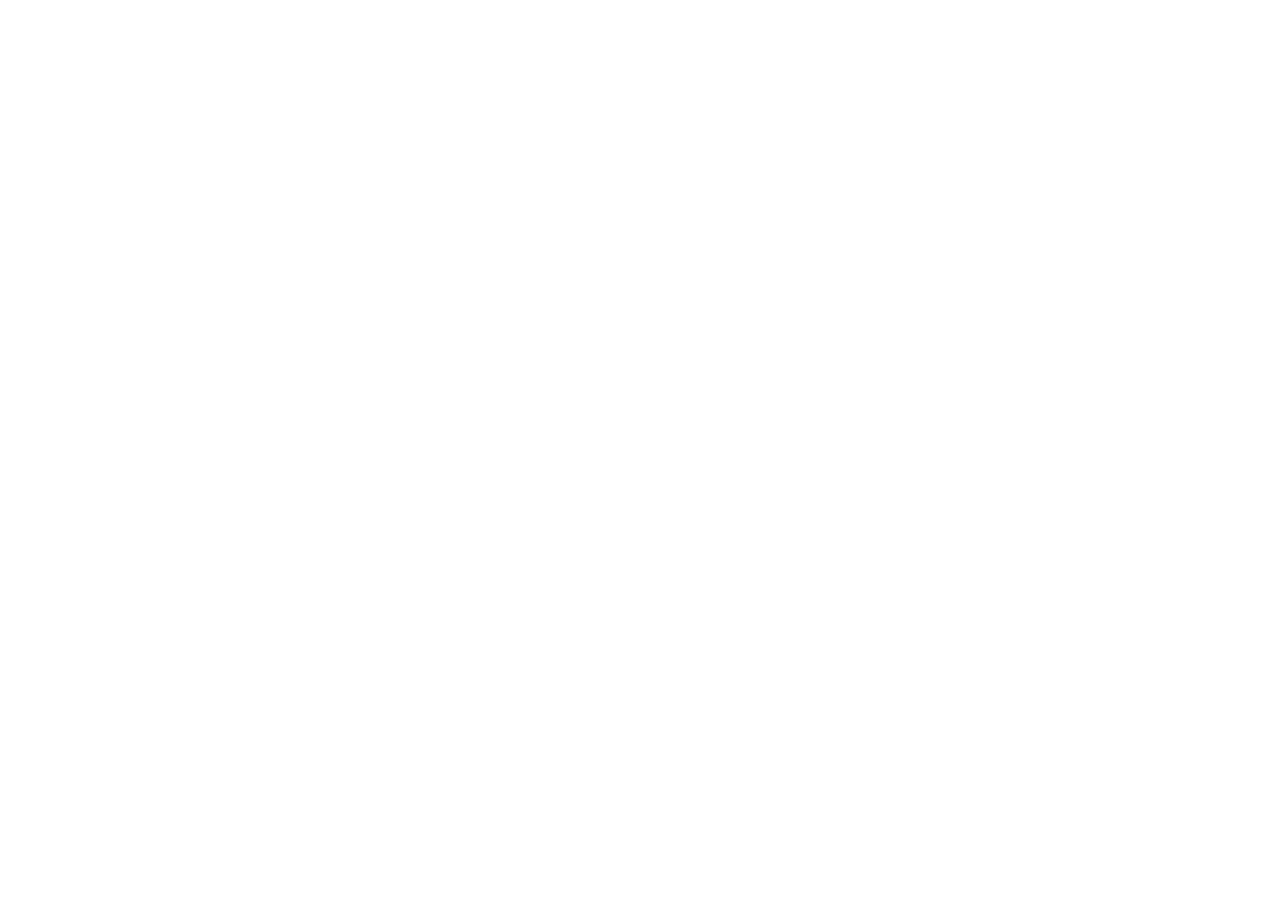
==== index.html @ afd07a59 "cambios" ====
<!DOCTYPE html>
<html lang="en">
<head>
    <meta charset="UTF-8">
    <meta name="viewport" content="width=device-width, initial-scale=1.0">
    <title>Store</title>
    <link rel="stylesheet" href="css/normalize.css">
    <link href="https://fonts.googleapis.com/css2?family=Staatliches&display=swap" rel="stylesheet">
    <link rel="stylesheet" href="css/style.css">
</head>
<body>
    
</body>
</html>
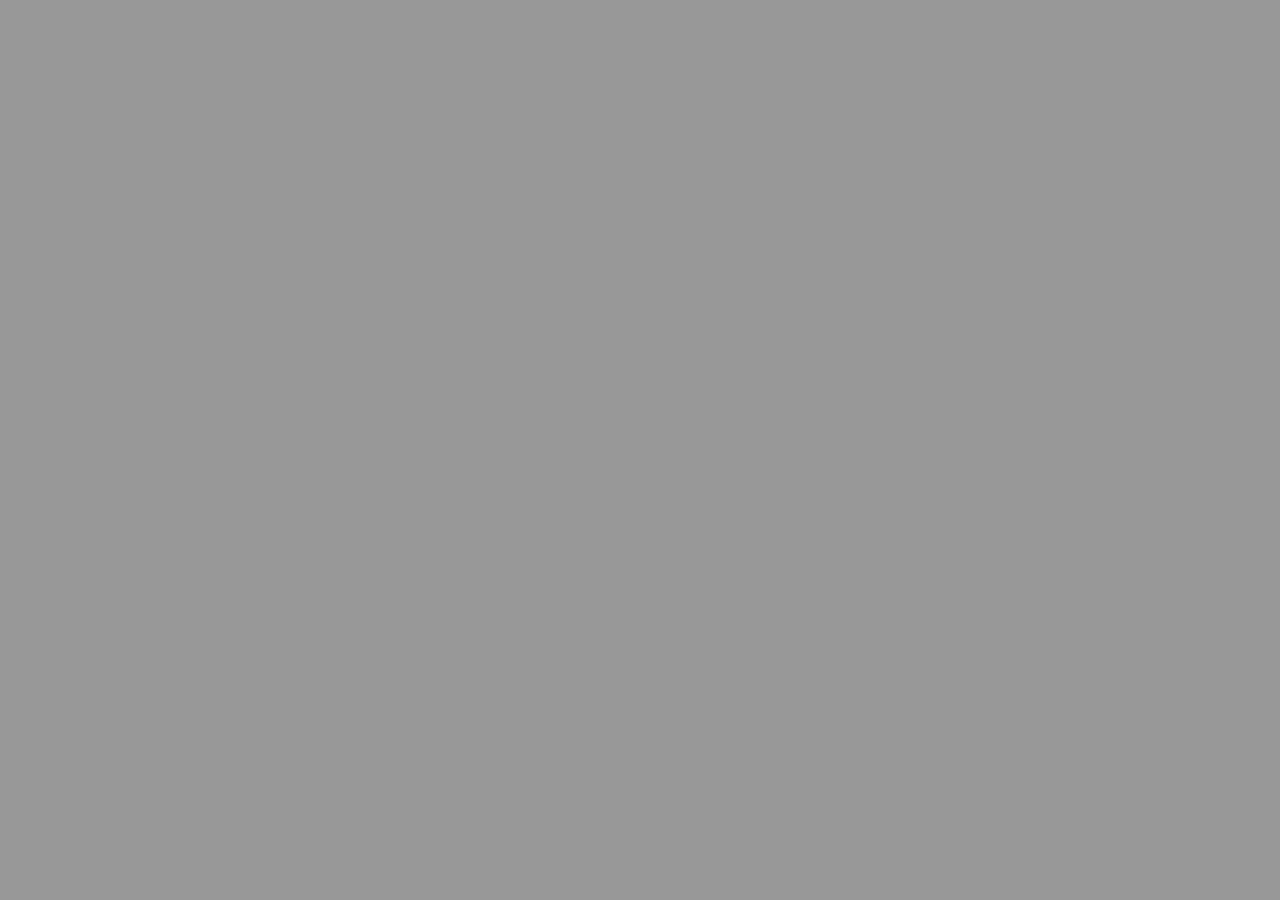
==== commit 69cf6500: "img" ====
--- a/index.html
+++ b/index.html
@@ -9,6 +9,11 @@
     <link rel="stylesheet" href="css/style.css">
 </head>
 <body>
+    <header>
+        <a href="index.html">
+            <img src="">
+        </a>
+    </header>
     
 </body>
 </html>--- a/css/style.css
+++ b/css/style.css
@@ -0,0 +1,58 @@
+:root{
+    --primario:#989898 ;
+    --primarioOacuro:#056CF2 ;
+    --secundario:#76D95B;
+    --secundarioOscuro:#401f0c;
+    --blanco:#F2F2F2;
+    --negro: #000;
+    --fuentePrincipal:'Staartliches', cursive;
+
+}
+
+html {
+  box-sizing: border-box;
+  font-size: 62,5%;
+}
+*, *:before, *:after {
+  box-sizing: inherit;
+}
+
+/* Globales*/
+
+body{
+    background-color: var(--primario);
+    font-size: 1.6rem;
+    line-height: 1.5;
+}
+
+
+p{
+    font-size: 1.8rem;
+    font-family: Arial, Helvetica, sans-serif;
+    color: var(--blanco);
+}
+
+a{
+    text-decoration: none;
+}
+
+img{
+    width: 100%;
+}
+
+.contenedor{
+    max-width: 120rem;
+    margin: 0 auto;
+}
+
+h11, h2, h3 {
+    text-align: center;
+    color: var(--secundario);
+    font-family: var(--fuentePrincipal);
+}
+
+h1{ font-size: 4rem;}
+
+h2{ font-size: 3.2rem;}
+
+h3{ font-size: 2.4rem;}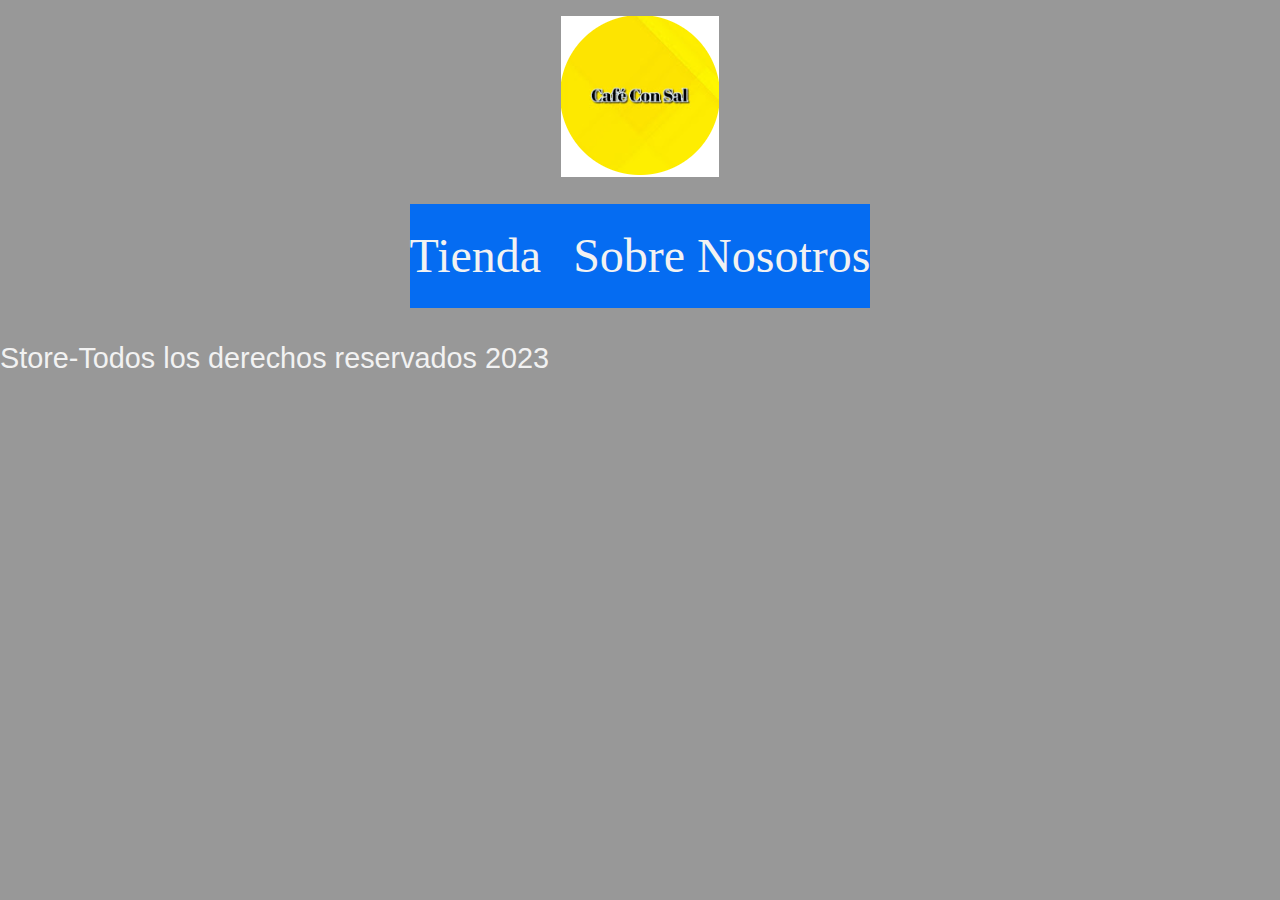
==== commit d4af5842: "css-secciones" ====
--- a/index.html
+++ b/index.html
@@ -8,12 +8,22 @@
     <link href="https://fonts.googleapis.com/css2?family=Staatliches&display=swap" rel="stylesheet">
     <link rel="stylesheet" href="css/style.css">
 </head>
+
 <body>
-    <header>
+    <header class="header">
         <a href="index.html">
-            <img src="">
+            <img class="header__logo" src="img/logo.png" alt="logotipo">
         </a>
+        
+        <nav class="navegacion">
+            <a class="navegacion__enlace navegacion__enlace--activo" href="#">Tienda</a>
+            <a class="navegacion__enlace" href="#">Sobre Nosotros</a>
+        </nav>
     </header>
+
+    <footer>
+        <p class="footer__texto"> Store-Todos los derechos reservados 2023</p>
+    </footer>
     
 </body>
 </html>--- a/css/style.css
+++ b/css/style.css
@@ -13,6 +13,7 @@
   box-sizing: border-box;
   font-size: 62,5%;
 }
+
 *, *:before, *:after {
   box-sizing: inherit;
 }
@@ -37,7 +38,7 @@
 }
 
 img{
-    width: 100%;
+    max-width: 100%;
 }
 
 .contenedor{
@@ -51,8 +52,54 @@
     font-family: var(--fuentePrincipal);
 }
 
-h1{ font-size: 4rem;}
+h1{
+    font-size: 4rem;
+}
 
-h2{ font-size: 3.2rem;}
+h2{
+    font-size: 3.2rem;
+}
 
-h3{ font-size: 2.4rem;}+h3{
+    font-size: 2.4rem;
+}
+
+/* Header*/
+.header{
+    display: flex;
+    justify-content: center;
+    flex-direction: column;
+    align-items: center;
+}
+
+.header__logo{
+    margin: 1rem 0;
+}
+
+/*Footer*/
+
+.footer{
+
+}
+
+.footer__texto{}
+
+/* Navegacion*/
+
+.navegacion{
+    background-color: var(--primarioOacuro);
+    padding: 1rem 0;
+    display: flex;
+    justify-content: center;
+    gap: 2rem;
+}
+
+.navegacion__enlace{
+    font-family: var(--fuentePrincipal);
+    color: var(--blanco);
+    font-size: 3rem;
+}
+
+.navegacion__enlace--activo,
+.navegacion__enlace:hover{}
+
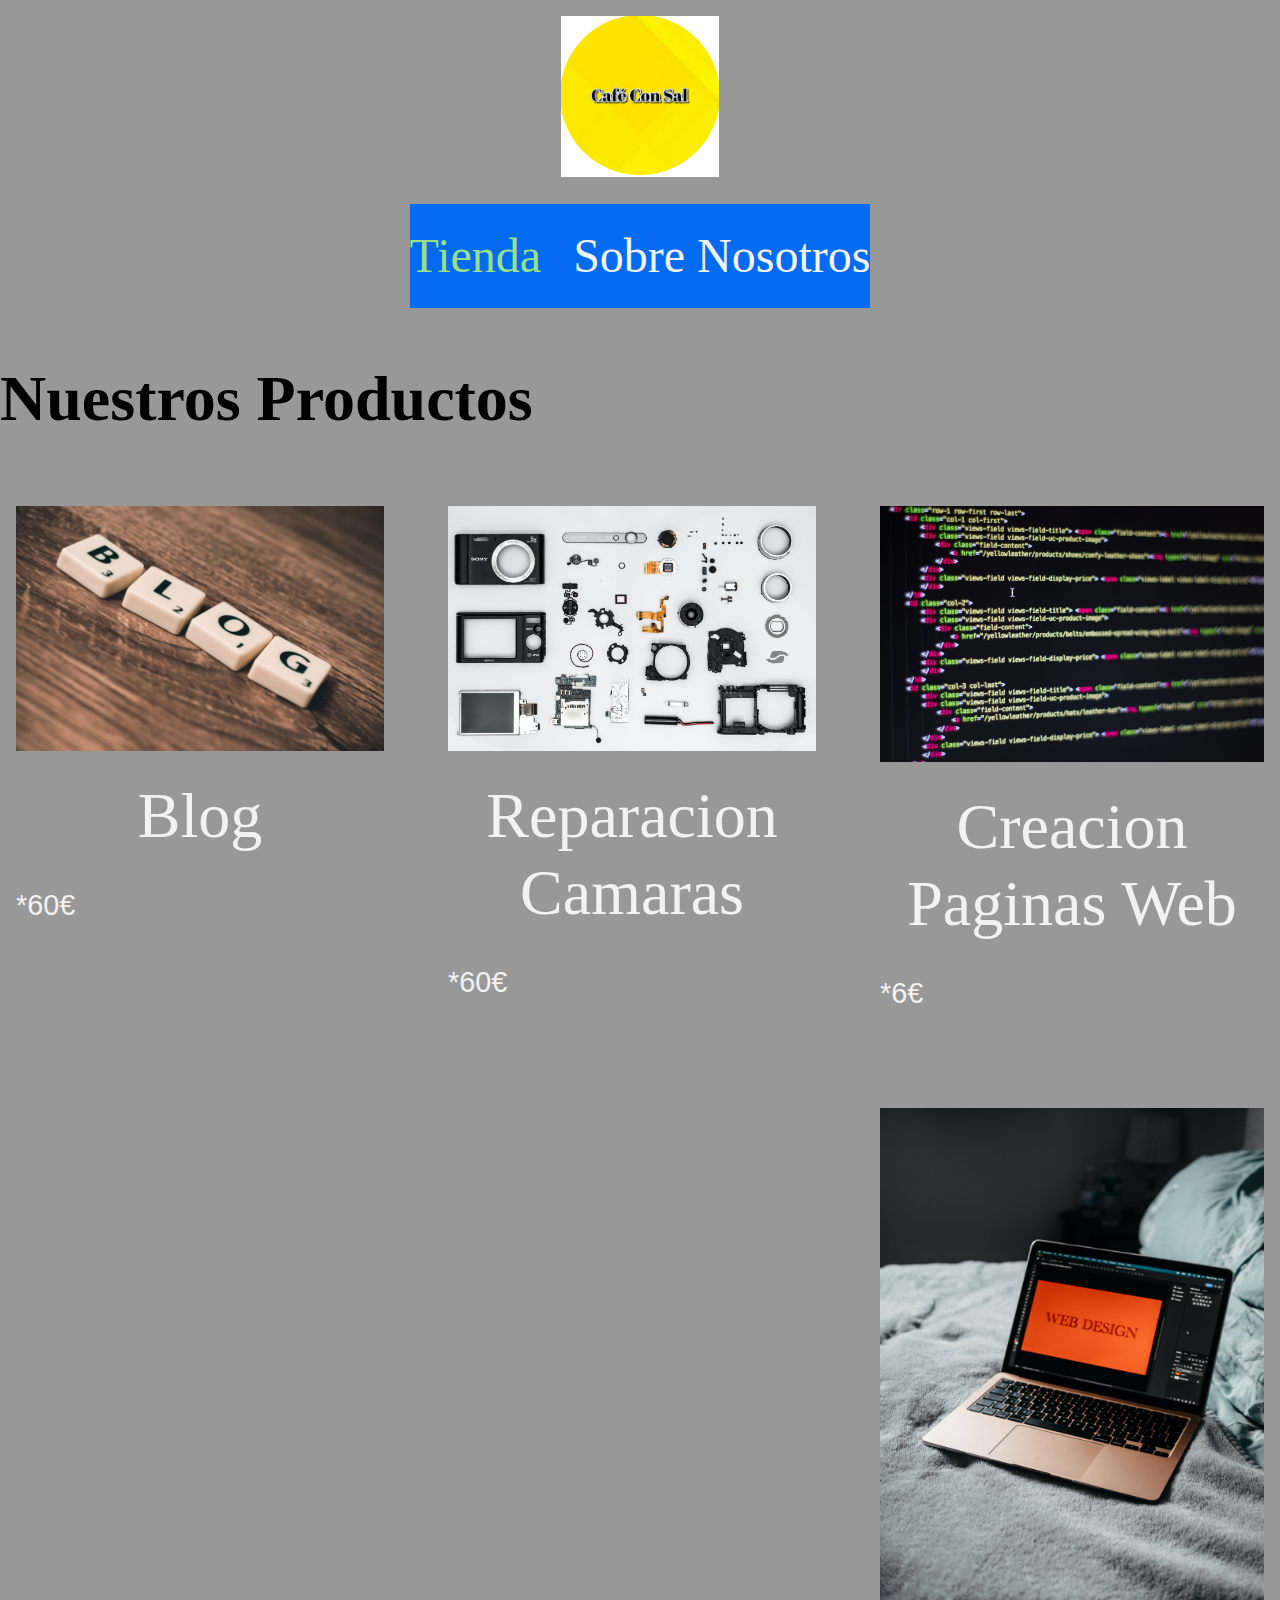
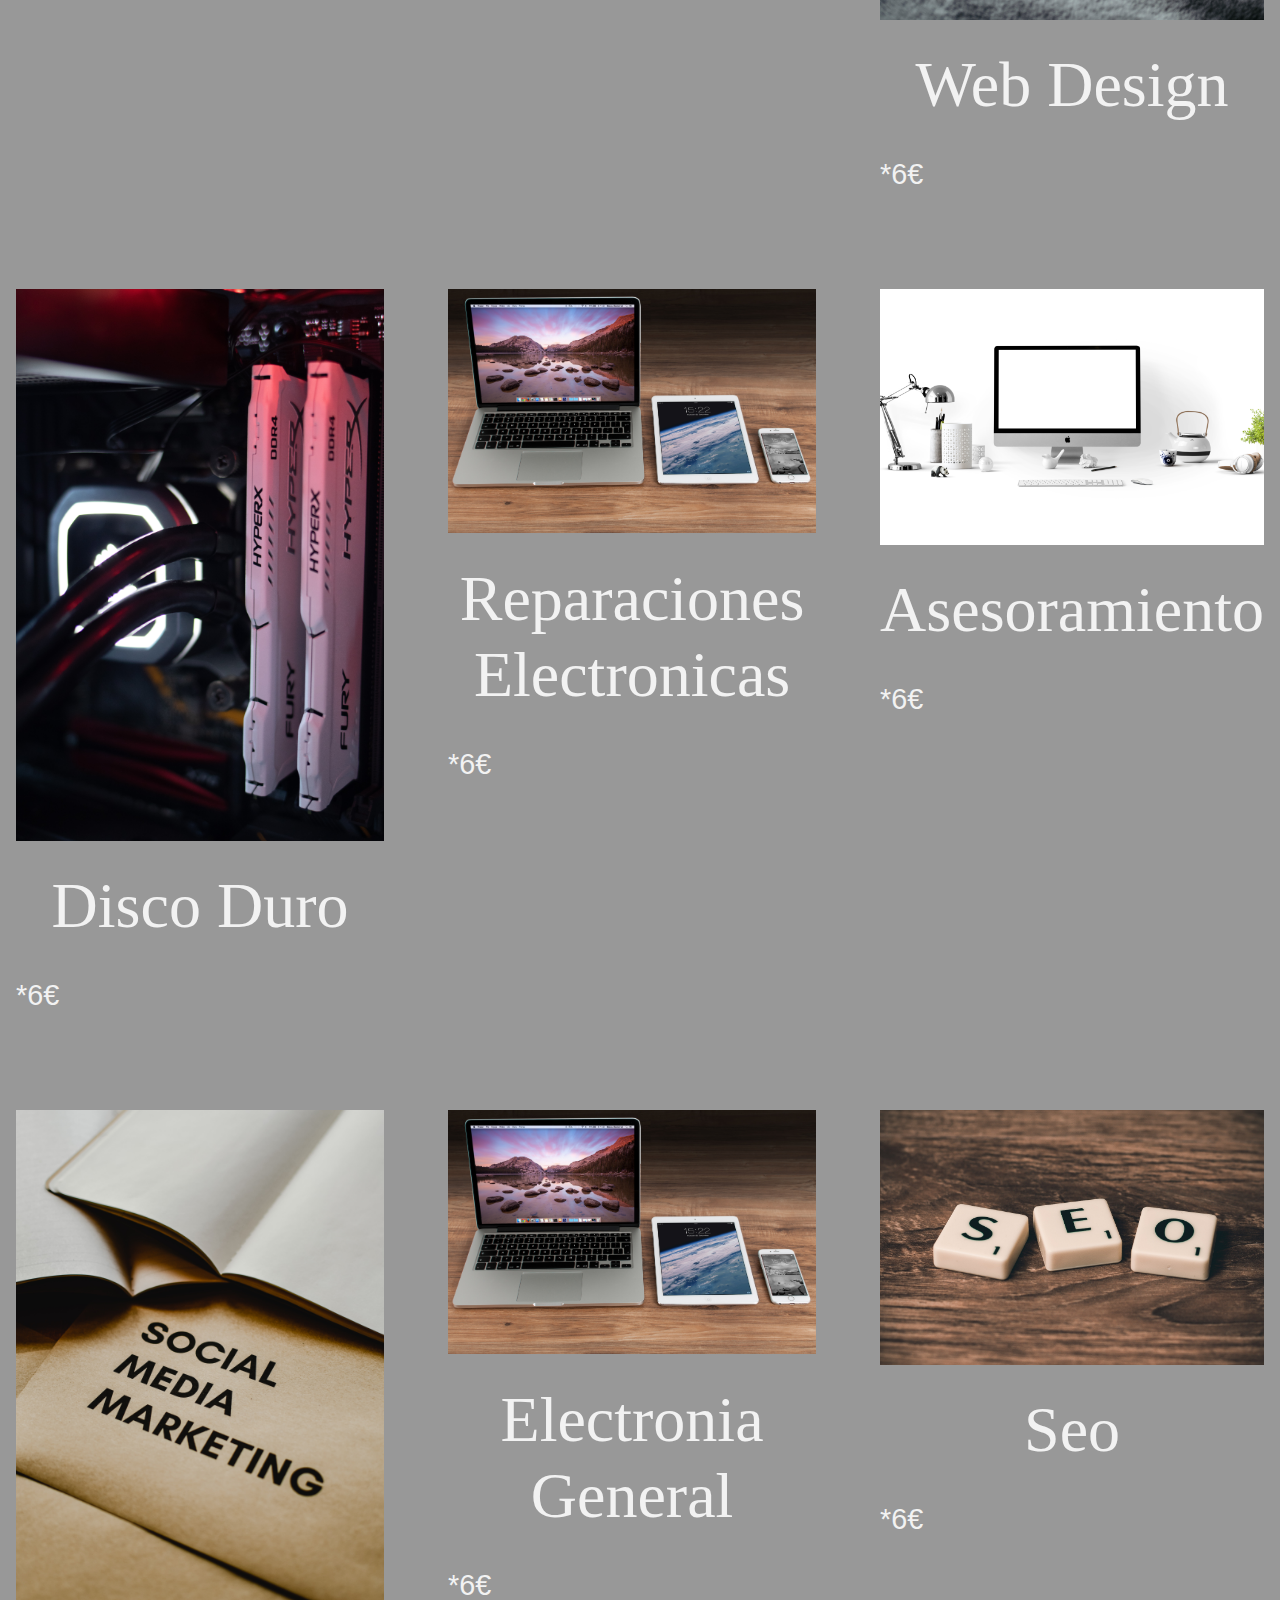
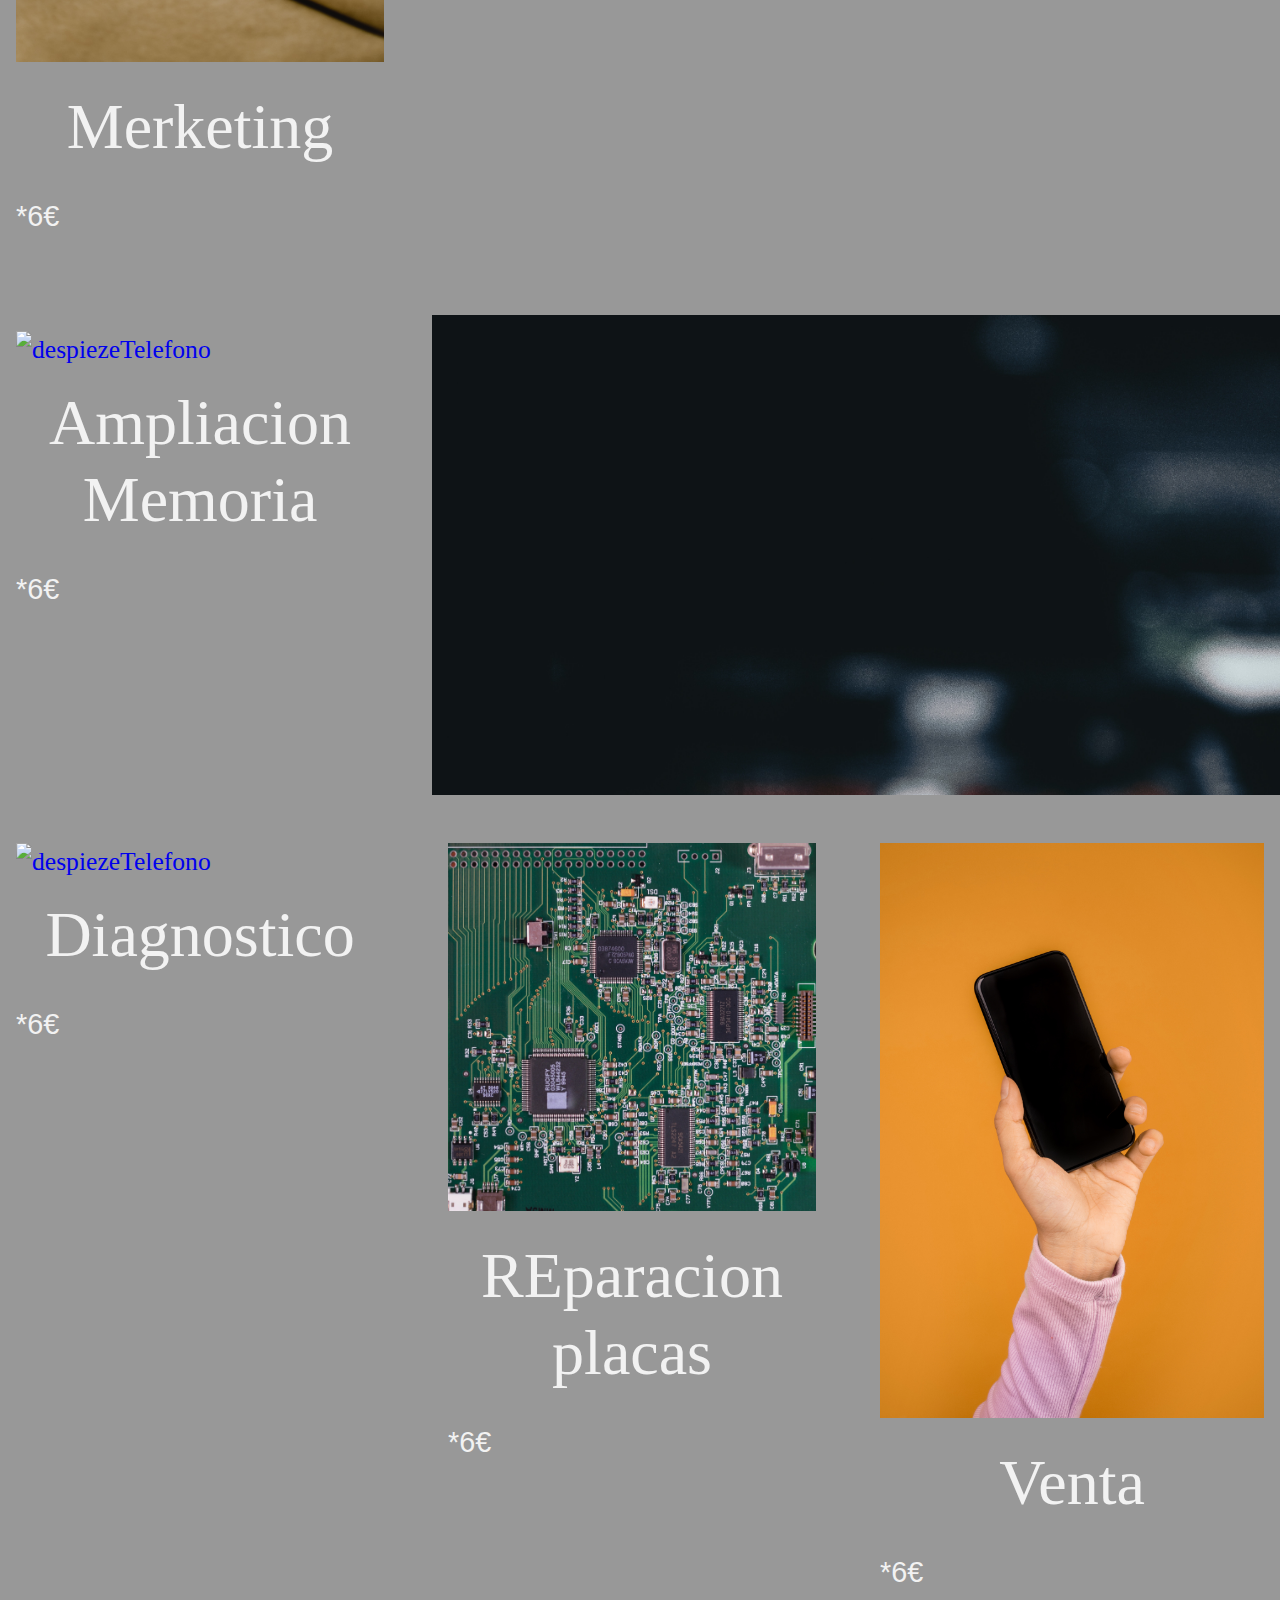
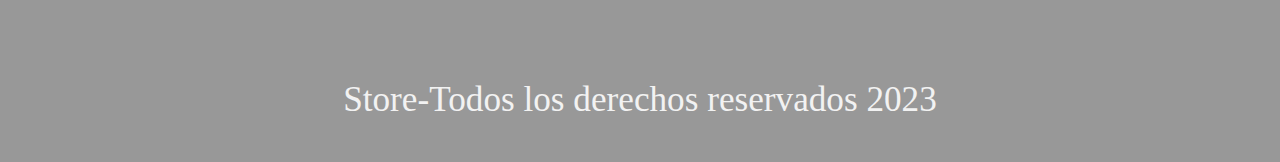
==== commit 1b7c5e2b: "cambios" ====
--- a/index.html
+++ b/index.html
@@ -16,9 +16,158 @@
         </a>
         
         <nav class="navegacion">
-            <a class="navegacion__enlace navegacion__enlace--activo" href="#">Tienda</a>
-            <a class="navegacion__enlace" href="#">Sobre Nosotros</a>
+            <a class="navegacion__enlace navegacion__enlace--activo" href="index.html">Tienda</a>
+            <a class="navegacion__enlace" href="nosotros.html">Sobre Nosotros</a>
         </nav>
+
+        <main class="contenedor">
+            <h1>Nuestros Productos</h1>
+
+              <div class="grid">
+                <div class="producto">
+                    <a href="producto.html">
+                        <img class="producto__imagen" src="img/bblog.jpg" alt="despieze Telefono">
+                        <div class="producto__informacion">
+                            <p class="producto__nombre">Blog</p>
+                            <p class__precio>*60€</p>
+                        </div>
+                    </a>
+                </div>
+
+                <div class="producto">
+                    <a href="producto.html">
+                        <img class="producto__imagen" src="img/camaradesmontada.jpg" alt="despiezeTelefono">
+                        <div class="producto__informacion">
+                            <p class="producto__nombre">Reparacion Camaras</p>
+                            <p class__precio>*60€</p>
+                        </div>
+                    </a>
+                </div>
+
+                <div class="producto">
+                    <a href="producto.html">
+                        <img class="producto__imagen" src="img/codigo.jpg" alt="despiezeTelefono">
+                        <div class="producto__informacion">
+                            <p class="producto__nombre">Creacion Paginas Web</p>
+                            <p class__precio>*6€</p>
+                        </div>
+                    </a>
+                </div>
+
+                <div class="producto">
+                    <a href="producto.html">
+                        <img class="producto__imagen" src="img/porttil.jpg" alt="despiezeTelefono">
+                        <div class="producto__informacion">
+                            <p class="producto__nombre">Web Design</p>
+                            <p class__precio>*6€</p>
+                        </div>
+                    </a>
+                </div>
+
+                <div class="producto">
+                    <a href="producto.html">
+                        <img class="producto__imagen" src="img/discoduro.jpg" alt="despiezeTelefono">
+                        <div class="producto__informacion">
+                            <p class="producto__nombre">Disco Duro</p>
+                            <p class__precio>*6€</p>
+                        </div>
+                    </a>
+                </div>
+
+                <div class="producto">
+                    <a href="producto.html">
+                        <img class="producto__imagen" src="img/electroniaca.jpg" alt="despiezeTelefono">
+                        <div class="producto__informacion">
+                            <p class="producto__nombre">Reparaciones Electronicas</p>
+                            <p class__precio>*6€</p>
+                        </div>
+                    </a>
+                </div>
+
+                <div class="producto">
+                    <a href="producto.html">
+                        <img class="producto__imagen" src="img/escritorio.jpg" alt="despiezeTelefono">
+                        <div class="producto__informacion">
+                            <p class="producto__nombre">Asesoramiento</p>
+                            <p class__precio>*6€</p>
+                        </div>
+                    </a>
+                </div>
+
+                <div class="producto">
+                    <a href="producto.html">
+                        <img class="producto__imagen" src="img/maerketingssocialmedia.jpg" alt="despiezeTelefono">
+                        <div class="producto__informacion">
+                            <p class="producto__nombre">Merketing</p>
+                            <p class__precio>*6€</p>
+                        </div>
+                    </a>
+                </div>
+
+                <div class="producto">
+                    <a href="producto.html">
+                        <img class="producto__imagen" src="img/pexels-pixabay-4158 (1).jpg" alt="despiezeTelefono">
+                        <div class="producto__informacion">
+                            <p class="producto__nombre">Electronia General</p>
+                            <p class__precio>*6€</p>
+                        </div>
+                    </a>
+                </div>
+
+                <div class="producto">
+                    <a href="producto.html">
+                        <img class="producto__imagen" src="img/seo.jpg" alt="despiezeTelefono">
+                        <div class="producto__informacion">
+                            <p class="producto__nombre">Seo</p>
+                            <p class__precio>*6€</p>
+                        </div>
+                    </a>
+                </div>
+
+                <div class="producto">
+                    <a href="producto.html">
+                        <img class="producto__imagen" src="img/reparacion.jpg" alt="despiezeTelefono">
+                        <div class="producto__informacion">
+                            <p class="producto__nombre">Ampliacion Memoria</p>
+                            <p class__precio>*6€</p>
+                        </div>
+                    </a>
+                </div>
+
+                <div class="producto">
+                    <a href="producto.html">
+                        <img class="producto__imagen" src="img/reparacion.jpg" alt="despiezeTelefono">
+                        <div class="producto__informacion">
+                            <p class="producto__nombre">Diagnostico</p>
+                            <p class__precio>*6€</p>
+                        </div>
+                    </a>
+                </div>
+
+                <div class="producto">
+                    <a href="producto.html">
+                        <img class="producto__imagen" src="img/plaaaaaccabase.jpg" alt="despiezeTelefono">
+                        <div class="producto__informacion">
+                            <p class="producto__nombre">REparacion placas</p>
+                            <p class__precio>*6€</p>
+                        </div>
+                    </a>
+                </div>
+
+                <div class="producto">
+                    <a href="producto.html">
+                        <img class="producto__imagen" src="img/telefono.jpg" alt="despiezeTelefono">
+                        <div class="producto__informacion">
+                            <p class="producto__nombre">Venta </p>
+                            <p class__precio>*6€</p>
+                        </div>
+                    </a>
+                </div>
+
+                <div class="grafico grafico--reparaciones"></div>
+                <div class="grafico grafico--programacion"></div>
+            </div>
+        </main>
     </header>
 
     <footer>
--- a/css/style.css
+++ b/css/style.css
@@ -1,7 +1,13 @@
 :root{
+   /* --primario: #9C27B0;
+    --primarioOscuro: #89119D;
+    --secundario: #FFCE00;
+    --secundarioOscuro: rgb(233, 187, 2);
+    --blanco: #FFF;
+    --negro: #000;*/
     --primario:#989898 ;
     --primarioOacuro:#056CF2 ;
-    --secundario:#76D95B;
+    --secundario:#98df85;
     --secundarioOscuro:#401f0c;
     --blanco:#F2F2F2;
     --negro: #000;
@@ -18,8 +24,8 @@
   box-sizing: inherit;
 }
 
+
 /* Globales*/
-
 body{
     background-color: var(--primario);
     font-size: 1.6rem;
@@ -52,13 +58,9 @@
     font-family: var(--fuentePrincipal);
 }
 
-h1{
-    font-size: 4rem;
-}
-
-h2{
-    font-size: 3.2rem;
-}
+h1{ font-size: 4rem;}
+
+h2{ font-size: 3.2rem;}
 
 h3{
     font-size: 2.4rem;
@@ -76,16 +78,22 @@
     margin: 1rem 0;
 }
 
+
 /*Footer*/
-
 .footer{
-
-}
-
-.footer__texto{}
+    background-color: var(--fuentePrincipal);
+    text-align: center;
+    margin-top: 2rem;
+}
+
+.footer__texto{
+    font-family: var(--fuentePrincipal);
+    text-align: center;
+    font-size: 2.2rem;
+}
+
 
 /* Navegacion*/
-
 .navegacion{
     background-color: var(--primarioOacuro);
     padding: 1rem 0;
@@ -100,6 +108,133 @@
     font-size: 3rem;
 }
 
+
 .navegacion__enlace--activo,
-.navegacion__enlace:hover{}
-
+.navegacion__enlace:hover{
+    color: var(--secundario);
+}
+
+/*Grid*/
+.grid{
+    display: grid;
+    grid-template-columns: repeat(2, 1fr);
+    gap: 2rem;
+}
+@media (min-width: 768px) {
+    .grid{
+        grid-template-columns: repeat(3,1fr);
+    }
+    
+}
+
+/*Productos*/
+.producto{
+    background-color: var(--primarioOscuro);
+    padding: 1rem;
+}
+
+.producto__imagen{
+    width: 100%;
+}
+
+.producto__nombre{
+    font-size: 4rem;
+}
+
+.producto__precio{
+    font-size: 2.8rem;
+    color: var(--secundario);
+}
+
+.producto__nombre,
+.producto__precio{
+    font-family: var(--fuentePrincipal);
+    margin: 1rem 0;
+    text-align: center;
+    line-height: 1.2;
+}
+
+/*grafiscos*/
+.grafico{
+     grid-column: 1 / 3;
+     min-height: 30rem;
+     background-repeat: none;
+     background-size: cover;
+}
+.grafico--programacion{
+    grid-row: 2 /3;
+    background-image: url(../img/placa\ base.jpg);
+}
+
+.grafico--reparaciones{
+    background-image: url(../img/plaaca3.jpg);
+    grid-row: 8 / 9;
+}
+
+@media (min-width: 768px) {
+    .grafico--reparaciones{
+        grid-row: 5 / 6;
+        grid-column: 2 / 4;
+}
+}
+
+/*Nosotros*/
+.nosotros{
+    grid-template-columns: repeat(2, auto);
+}
+
+@media (min-width: 768px) {
+    .nosotros{
+        grid-template-columns: repeat(2,1fr);
+    }
+}
+
+.nosotros__imagen{
+    grid-row: 1 / 2;
+    width: 100%;
+}
+
+@media (min-width: 768px) {
+    .nosotros__imagen{
+        grid-column: 2 / 3;
+    }
+}
+
+
+
+/** Pagina del Producto **/
+@media (min-width: 768px) {
+    .camisa {
+        display: grid;
+        grid-template-columns: repeat(2, 1fr);
+        column-gap: 2rem;
+    }
+}
+
+.formulario {
+    display: grid;
+    grid-template-columns: repeat(2, 1fr);
+    gap: 2rem;
+}
+.formulario__campo {
+   border: 1rem solid var(--primarioOscuro);
+   background-color: transparent;
+   color: var(--blanco);
+   font-size: 2rem;
+   font-family: Arial, Helvetica, sans-serif;
+   padding: 1rem;
+   appearance: none;
+}
+.formulario__submit {
+    background-color: var(--secundario);
+    border: none;
+    font-size: 2rem;
+    font-family: var(--fuentePrincipal);
+    padding: 2rem;
+    transition: background-color .3s ease;
+    grid-column: 1 / 3;
+}
+.formulario__submit:hover {
+    cursor: pointer;
+    background-color: var(--secundarioOscuro);
+}